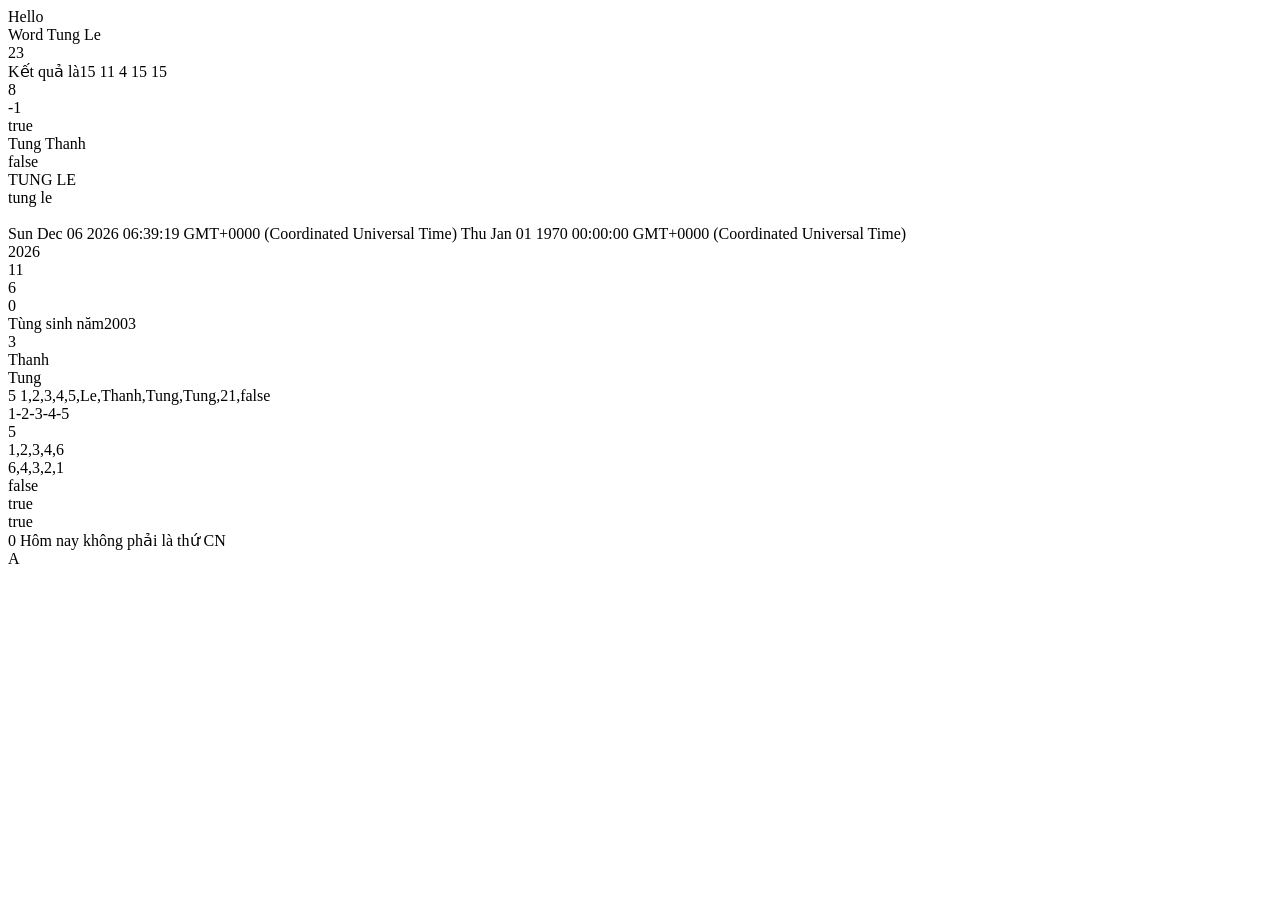
==== bài 7-Java Script/index.html @ 4d65438a "buổi 7" ====
<!DOCTYPE html>
<html lang="en">
<head>
    <meta charset="UTF-8">
    <meta name="viewport" content="width=device-width, initial-scale=1.0">
    <title>Bài 7 - JS</title>

</head>
<body>
    <!-- Iternal JavaScript -->
    <script>
        // Có thể thêm mã nguồn html vào trong JS 
        // Lưu ý: html phải được đặt trong cặp dấu " " 
        document.writeln("Hello <br> Word")
        var tenSinhVien = " Tung Le";
        var tuoi = 23;
        document.writeln(tenSinhVien + "<br>" + tuoi + "<br>");

        var soThuNhat = 10;
        var soThuHai = 5;
        // + - * /  
        // % để  chia lấy phần dư \
        var KetQua = soThuNhat + soThuHai;
        document.writeln("Kết quả là" + KetQua)

        // ++ --
        document.writeln(++soThuNhat);
        document.writeln(--soThuHai);
        // Tương Đương: soThuNhat = soThuNhat + soThuHai 
        soThuNhat += soThuHai;
        document.writeln(soThuNhat)

        // Kiểu dữ liệu 
        // String 
        // Number Số 
        // Boolearn (True/False)  

        var a = "10";
        var b = "5";
        // Chuyển String thành Number dùng: parseInt() 
        // nếu số là số VD 5.5 thì khi đổi phải dùng parseFloat()  
        var tong = parseInt(a) + parseInt(b);
        document.writeln(tong);

        // String 
        document.writeln("<br>");
        // Kiểm tra độ dài chuỗi dùng length 
        document.writeln(tenSinhVien.length);
        // kiểm tra tồn tại 
        // indexOf 
        document.writeln("<br>");
        document.writeln(tenSinhVien.indexOf("l"));

        // includes kiểm tra xem từ trong chuỗi cóa trong chuỗi không. Nếu Có = True / Nếu Không = False 
        document.writeln("<br>");
        document.writeln(tenSinhVien.includes("u"));

        // replace: thay thế chuỗi
        document.writeln("<br>");
        document.writeln(tenSinhVien.replace ("Le", "Thanh"));

        // kiểm tra kí tự bắt đầu
    //    StartWith 
        document.writeln("<br>");
        document.writeln(tenSinhVien.startsWith("Tung"));

        // Viết in hoa 
        // toUpercase: in hoa 
        // toLowercase: in thường
        document.writeln("<br>");
        document.writeln(tenSinhVien.toUpperCase());
        document.writeln("<br>");
        document.writeln(tenSinhVien.toLowerCase());

        // Number 
        // Kiểm tra dữ liệu có phải số không 
        // var a = "10"
        document.writeln("<br>");
        document.writeln();

        // Date 
        var homNay = new Date();
        document.writeln("<br>");
        document.writeln(homNay);

        // khai báo ngày cụ thể định dạng ngày/tháng/năm 
        var ngay = new Date(27/08/2004);
        document.writeln(ngay);

        // lấy năm
        var nam = homNay.getFullYear()
        document.writeln("<br>");
        document.writeln(nam);

        // lấy tháng
        var thang = homNay.getMonth()
        document.writeln("<br>");
        document.writeln(thang);

        // lấy ngày
        var ngay = homNay.getDate()
        document.writeln("<br>");
        document.writeln(ngay);

        // lấy thứ
        var thu = homNay.getDay()
        document.writeln("<br>");
        document.writeln(thu);

        var namSinhTung = nam - tuoi;
        document.writeln("<br>");
        document.writeln("Tùng sinh năm" + namSinhTung);


        // MẢNG (ARRAY) 
        var mangSo = [1,2,3,4,5];
        var mangTen = ["Le","Thanh","Tung"];
        var thongTin = ["Tung", 21,false];
        
        document.writeln("<br>");
        document.writeln(mangSo[2]);

        document.writeln("<br>");
        document.writeln(mangTen[1]);

        document.writeln("<br>");
        document.writeln(thongTin[0]);

        // Kiểm tra độ dài ngắn của mảng 
        document.writeln("<br>");
        document.writeln(mangSo.length);

        //  Gộp mảng concat 
        var mang = mangSo.concat(mangTen, thongTin);
        document.writeln(mang);

        //join
        document.writeln("<br>");
        document.writeln(mangSo.join("-"));

        // pop: lấy ra số cuối cùng 
        document.writeln("<br>");
        document.writeln(mangSo.pop());

        // push: lấy ra số cuối cùng 
        document.writeln("<br>");
        mangSo.push(6);
        document.writeln(mangSo);

        // reverse 
        document.writeln("<br>");
        document.writeln(mangSo.reverse());

        // var soThuNhat = 10;
        // var soThuHai = 5;
        var c = 10;
        var d = 5.5;
        // == so sánh bằng 
        // != so sánh khác 
        // >
        // < 
        // >= 
        // <= 

        document.writeln("<br>");
        document.writeln(soThuNhat == soThuHai);



        // var soThuNhat = 10;
        // var soThuHai = 5;
        // && || 
        document.writeln("<br>");
        document.writeln((soThuNhat > soThuHai) && (c > d) );

        // true || false
        document.writeln("<br>");
        document.writeln((soThuNhat > soThuHai) || (c > d) );


        // var thu = homNay.getDay();
        document.writeln("<br>");
        document.writeln(thu);
        if(thu == 6){
            document.writeln("Hôm nay là thứ CN")
        }
        else{
            document.writeln("Hôm nay không phải là thứ CN")
        }

        var diem = 10;
        document.writeln("<br>");
        if(diem > 0 & diem < 4){
            document.writeln("F");
        }
        else if(diem > 4 & diem < 5){
            document.writeln("D");
        }
        else if(diem > 5 & diem < 7){
            document.writeln("C");
        }
        else if(diem > 7 & diem < 8){
            document.writeln("B");
        }
        else{
            document.writeln("A");
        }
    </script>

    <!-- External JavaScript  -->
    <!-- <script src="bai7.js"></script>  -->

</body>
</html>
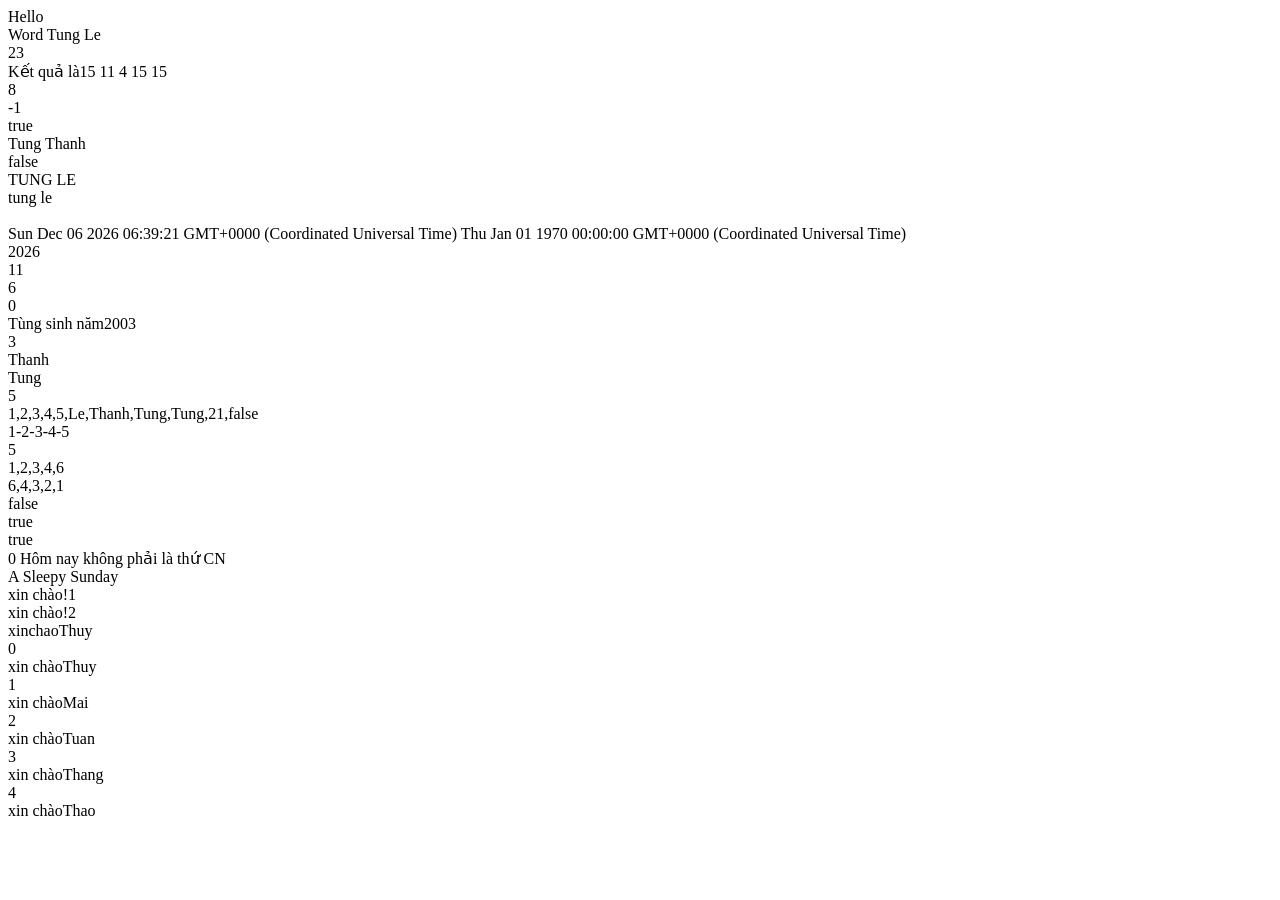
==== commit 2c2f7aa7: "buổi 7+học bù 2 tiết" ====
--- a/bài 7-Java Script/index.html
+++ b/bài 7-Java Script/index.html
@@ -84,7 +84,7 @@
         document.writeln(homNay);
 
         // khai báo ngày cụ thể định dạng ngày/tháng/năm 
-        var ngay = new Date(27/08/2004);
+        var ngay = new Date(27/8/2004);
         document.writeln(ngay);
 
         // lấy năm
@@ -131,6 +131,7 @@
         document.writeln(mangSo.length);
 
         //  Gộp mảng concat 
+        document.writeln("<br>");
         var mang = mangSo.concat(mangTen, thongTin);
         document.writeln(mang);
 
@@ -205,6 +206,66 @@
         else{
             document.writeln("A");
         }
+
+        // Object var name = { }
+        var thongTinSinhVien = {
+            hoTen: "Le Thanh Tung",
+            tuoi: 29,
+            gioiTinh:true, //true: Nam, false: nữ
+            diaChi:{
+                thanhPho: "Ha Noi",
+                phuong: "Dong Da",
+                duong: "Truong Chinh"
+            }
+        };
+
+        var thongTinPhim = {
+            tenPhim: "Avengers: Doomdays",
+            theLoaiPhim: "Hanh Dong",
+            dienVien: "Robert Downey JR",
+            thoiLuongPhim: 180,
+            hangPhim: "Marvel",
+        };
+
+        // switch case
+        var d = new Date();
+        var theDay = d.getDay();
+        switch (theDay) {
+            case 5:
+                document.writeln("Finally Friday");
+                break;
+            
+            case 6:
+                document.writeln("Super Saturday");
+                break;
+
+            case 0:
+                document.writeln("Sleepy Sunday");
+                break;
+            default:
+                document.writeln("I'm looking forward to this weekend");
+                break;
+        }
+
+        for ( var index = 1; index <= 2; index++){
+            document.writeln("<br> xin chào!" + index);
+        }
+
+        var danhSachSinhVien = ["Thuy","Mai","Tuan","Thang","Thao"];
+        document.writeln("<br> xinchao"+danhSachSinhVien[0]);
+        for ( var i = 0; i < danhSachSinhVien.length; i++){
+            document.writeln("<br>" + i + "<br>");
+            document.writeln("xin chào" + danhSachSinhVien[i]);
+        }
+
+        var danhSachSinhVien = ["Thuy","Mai","Tuan","Thang","Thao"];
+        // document.writeln("<br> xinchao"+danhSachSinhVien[0]);
+        for ( var i = 0; i < danhSachSinhVien.length; i++){
+            if ( danhSachSinhVien[i] == "Tuan" & danhSachSinhVien[i] == "Thuy"){
+                document.writeln("<br> xin chao " + danhSachSinhVien[i])
+            } 
+        }
+
     </script>
 
     <!-- External JavaScript  -->
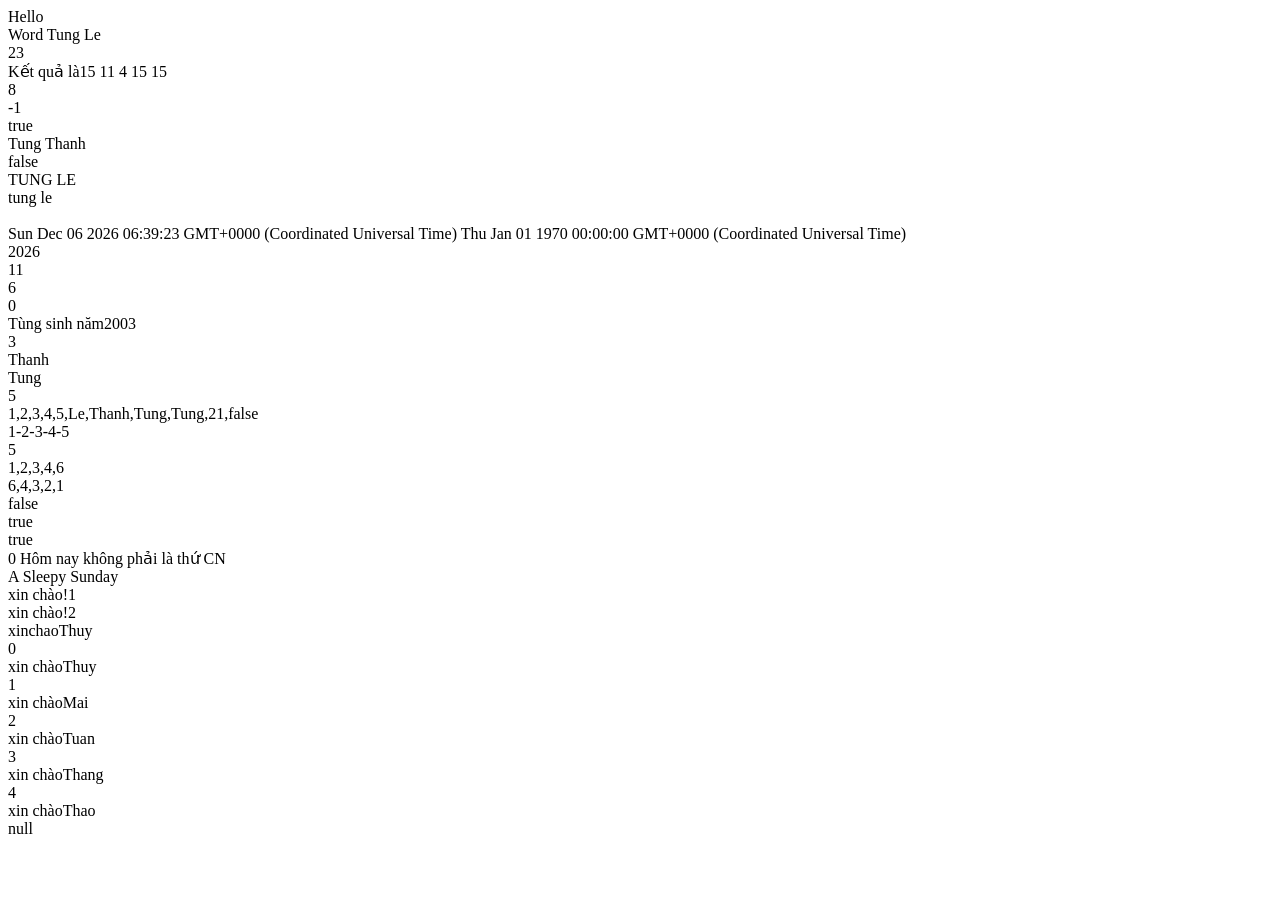
==== commit 478a1a6a: "buổi 7 + 2 tiết học bù + 1 tiết buổi 8" ====
--- a/bài 7-Java Script/index.html
+++ b/bài 7-Java Script/index.html
@@ -51,7 +51,7 @@
         document.writeln("<br>");
         document.writeln(tenSinhVien.indexOf("l"));
 
-        // includes kiểm tra xem từ trong chuỗi cóa trong chuỗi không. Nếu Có = True / Nếu Không = False 
+        // (includes): kiểm tra xem từ trong chuỗi cóa trong chuỗi không. Nếu Có = True / Nếu Không = False 
         document.writeln("<br>");
         document.writeln(tenSinhVien.includes("u"));
 
@@ -59,8 +59,8 @@
         document.writeln("<br>");
         document.writeln(tenSinhVien.replace ("Le", "Thanh"));
 
-        // kiểm tra kí tự bắt đầu
-    //    StartWith 
+        // kiểm tra kí tự bắt đầu dùng startWith 
+    // kết quả trả về true/flase
         document.writeln("<br>");
         document.writeln(tenSinhVien.startsWith("Tung"));
 
@@ -266,6 +266,27 @@
             } 
         }
 
+        // BUỔI 7 - NGÀY 23/10/26 
+        // popup boxes, dùng để hiển thị một số cảnh báo
+        alert("xin chao!");
+
+        // confirm(box) 
+        // var r = confirm("Press a button");
+        // document.writeln("<br>");
+        // if(r == true){
+        //     document.writeln("You pressed OK!");
+        // }
+        // else{
+        //     document.writeln("You pressed Cancel!");
+        // }
+
+        // prompt(box ) cho phép người dùng nhập thông tin vào box 
+        r = prompt("Nhập vào họ tên", "Nhập tên vào đây!");
+        document.writeln("<br>");
+        document.writeln(r);
+
+        // Hàm(function) 
+        
     </script>
 
     <!-- External JavaScript  -->
